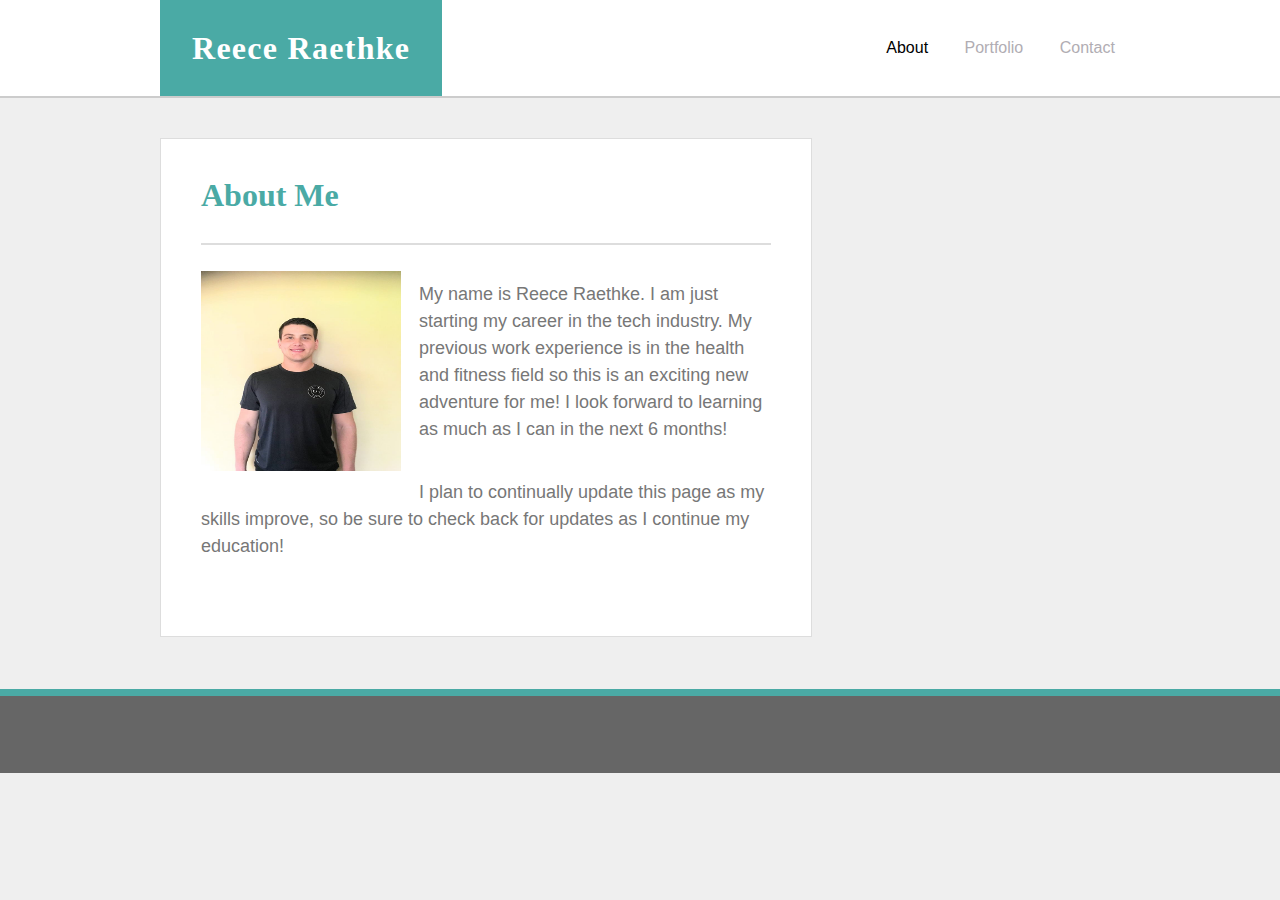
==== index.html @ 4216e76f "copied files from basic portfolio" ====
<!DOCTYPE html>
<html lang="en">
<head>
	<meta charset="UTF-8">
	<title>Reece Raethke / About Me</title>
	<link rel="stylesheet" href="./assets/reset.css">
	<link rel="stylesheet" href="./assets/style.css">
</head>
<body>

	<header>
		<div class="container">
			<div class="name">
				<div class="logo">Reece Raethke</div>
			</div>
			<nav class="nav">
				<ul>
					<li><a href="#" class="active">About</a></li>
					<li><a href="portfolio.html">Portfolio</a></li>
					<li><a href="contact.html">Contact</a></li>
				</ul>
			</nav>
		</div>
	</header>
	
	<div class="content">
        <div class="main">
			<h1 class="page-title">About Me</h1>
			<p>
                <img class="reece-pic" src="./assets/reece.jpg" alt="Photo of Reece Raethke">
			</p>
			<p>
                My name is Reece Raethke. I am just starting my career in the tech industry. My previous work experience is in the health and fitness field so this is an exciting new adventure for me! I look forward to learning as much as I can in the next 6 months!
			</p>
			<p>
                I plan to continually update this page as my skills improve, so be sure to check back for updates as I continue my education!
            </p>
            
		</div>		
    </div>



	<footer>

	</footer>

</body>
</html>
---- assets/style.css ----
html {
	position: relative;
}
html, body {
	font-family: Arial, 'Helvetica Neue', Helvetica, sans-serif;
	color: #777777;
	background-color: #efefef;
	background: #efefef url("../images/shattered.png");
}

h1, h2, h3, h4, h5, h6 {
	font-family: 'Georgia', Times, 'Times New Roman', serif;
	color: #4aaaa5;
}

a {
	text-decoration: none;
}

h1 {
	font-size: 2em;
}

h2 {
	font-size: 1.5em;
}

header {
	width: 100%;
	height: auto;
	border-bottom: 2px solid #cccccc;
	background-color: #ffffff;
}

header .container {
	width: 960px;
	margin: 0 auto;
}

.name, .nav {
	display: inline-block;
    vertical-align: middle;
    margin: 0;
    padding: 0;
}

.name {
	width: 50%;
}

.logo {
	display: inline-block;
	font-family: 'Georgia', Times, 'Times New Roman', serif;
	font-weight: bold;
	font-size: 2em;
	letter-spacing: 0.04em;
	background-color: #4aaaa5;
	color: #ffffff;
	padding: 1em;
	width: auto;
}


.nav {
	width: 49%;
	text-align: right;
	color: #b1adb3;
	font-weight: normal;
}

.nav ul li {
	display: inline-block;
	padding-left: 1em;
	margin-left: 1em;
}

.nav ul li a {
	color: #b1adb3;
	text-decoration: none;
	-webkit-transition: color .4s;
	transition: color .4s;
}

.nav ul li a:hover {
	color: #4aaaa5;
}

.nav ul li a.active {
	color: #000000;
}

.content {
	width: 960px;
	clear: both;
	margin: 0 auto 6em auto;
}

.main {
	display: inline-block;
	width: 570px;
	margin: 40px 0;
	padding: 40px;
	background-color: #ffffff;
	border: 1px solid #dddddd;
}

.main h1 {
	font-size: 2em;
	font-weight: bold;
	padding-bottom: 1em;
	margin-bottom: 0.8em;
	border-bottom: 2px solid #dddddd;
}

.main p {
	font-size: 18px;
	line-height: 1.5em;
	margin-bottom: 2em;
}

img.reece-pic {
	float: left;
	padding: 0 1em 1em 0;
	width: 200px;
	height: 200px;
}

.portfolio-item {
	display: inline-block;
	position: relative;
	width: 270px;
	height: 200px;
}

.portfolio-item:nth-child(even) {
	margin-left: 25px;
}

.item-name {
	position: relative;
	top: -100px;
	text-align: center;
	background-color: #4aaaa5;
	padding: 1em;
	color: #ffffff;
	z-index: 1000;
}

.contact {
	width: 540px;
}

.contact label {
	display: block;
	padding-bottom: 0.5em;
}

.contact input, .contact textarea {
	width: 100%;
	border: 1px solid #cccccc;
	margin-bottom: 1.5em;
	padding: 1em;
	font-size: .9em;
}

.contact input::-webkit-input-placeholder, .contact textarea::-webkit-input-placeholder {
    color: #cccccc;
}

.contact input::-moz-placeholder, .contact textarea::-moz-placeholder {
    color: #cccccc;
}

.contact input::-ms-placeholder, .contact textarea::-ms-placeholder {
    color: #cccccc;
}

.contact input::placeholder, .contact textarea::placeholder {
    color: #cccccc;
}

.contact input[type="submit"] {
	width: auto;
	background-color: #4aaaa5;
	color: #ffffff;
	border: none;
	padding: 1em 2em;
	font-size: 1em;
}

footer {
	position: absolute;
	left: 0;
	bottom: 0;
	width: 100%;
	padding: 3em;
	text-align: center;
	font-size: 0.8em;
	color: #cccccc;
	background-color: #666666;
	border-top: 7px solid #4aaaa5;
}
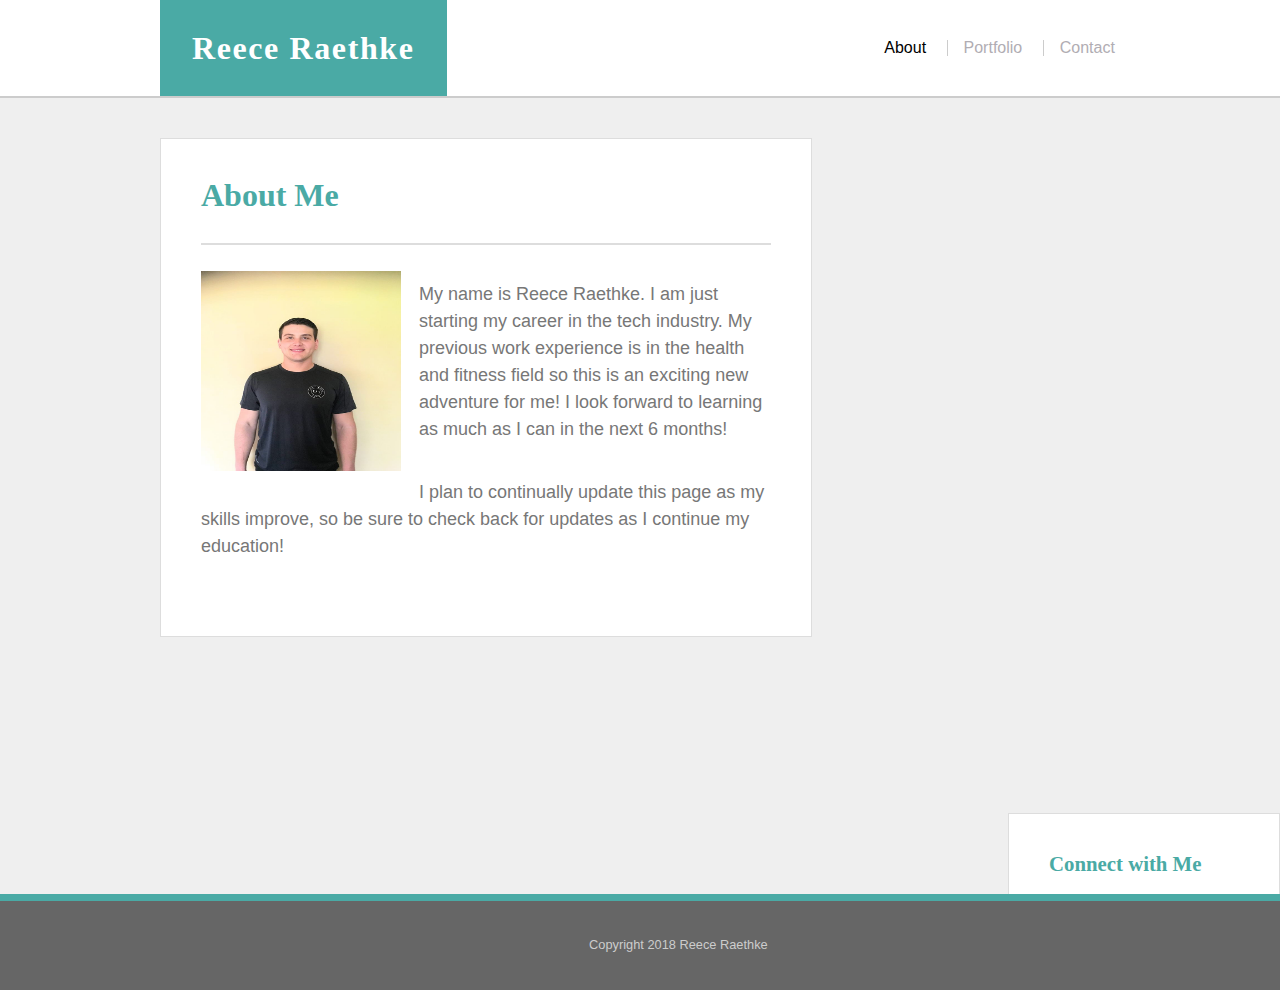
==== commit 29e5fbfe: "added 981 and 980 css sheets" ====
--- a/index.html
+++ b/index.html
@@ -39,11 +39,21 @@
 		</div>		
     </div>
 
-
-
-	<footer>
-
-	</footer>
-
-</body>
-</html>+	<div class="sidebar">
+			<h2 class="sidebar-title">Connect with Me</h2>
+			<ul class="social">
+				<li><a href="https://github.com"><img src="./assets/images/github.png" alt="GitHub"></a></li>
+				<li><a href="https://www.linkedin.com"><img src="./assets/images/linkedin.png" alt="LinkedIn"></a></li>
+				<li><a href="https://twitter.com"><img src="./assets/images/twitter.png" alt="Twitter"></a></li>
+			</ul>
+		</div> <!-- .sidebar -->
+	
+	</div> <!-- .content -->
+	
+	
+		<footer>
+			Copyright 2018 Reece Raethke
+		</footer>
+	
+	</body>
+	</html>--- a/assets/style.css
+++ b/assets/style.css
@@ -1,202 +1,6 @@
-html {
-	position: relative;
-}
-html, body {
-	font-family: Arial, 'Helvetica Neue', Helvetica, sans-serif;
-	color: #777777;
-	background-color: #efefef;
-	background: #efefef url("../images/shattered.png");
-}
+/* 980+ */
+@import url("981.css");
 
-h1, h2, h3, h4, h5, h6 {
-	font-family: 'Georgia', Times, 'Times New Roman', serif;
-	color: #4aaaa5;
-}
+/* 769-980 */
+@import url("980.css") only screen and (max-width: 980px);
 
-a {
-	text-decoration: none;
-}
-
-h1 {
-	font-size: 2em;
-}
-
-h2 {
-	font-size: 1.5em;
-}
-
-header {
-	width: 100%;
-	height: auto;
-	border-bottom: 2px solid #cccccc;
-	background-color: #ffffff;
-}
-
-header .container {
-	width: 960px;
-	margin: 0 auto;
-}
-
-.name, .nav {
-	display: inline-block;
-    vertical-align: middle;
-    margin: 0;
-    padding: 0;
-}
-
-.name {
-	width: 50%;
-}
-
-.logo {
-	display: inline-block;
-	font-family: 'Georgia', Times, 'Times New Roman', serif;
-	font-weight: bold;
-	font-size: 2em;
-	letter-spacing: 0.04em;
-	background-color: #4aaaa5;
-	color: #ffffff;
-	padding: 1em;
-	width: auto;
-}
-
-
-.nav {
-	width: 49%;
-	text-align: right;
-	color: #b1adb3;
-	font-weight: normal;
-}
-
-.nav ul li {
-	display: inline-block;
-	padding-left: 1em;
-	margin-left: 1em;
-}
-
-.nav ul li a {
-	color: #b1adb3;
-	text-decoration: none;
-	-webkit-transition: color .4s;
-	transition: color .4s;
-}
-
-.nav ul li a:hover {
-	color: #4aaaa5;
-}
-
-.nav ul li a.active {
-	color: #000000;
-}
-
-.content {
-	width: 960px;
-	clear: both;
-	margin: 0 auto 6em auto;
-}
-
-.main {
-	display: inline-block;
-	width: 570px;
-	margin: 40px 0;
-	padding: 40px;
-	background-color: #ffffff;
-	border: 1px solid #dddddd;
-}
-
-.main h1 {
-	font-size: 2em;
-	font-weight: bold;
-	padding-bottom: 1em;
-	margin-bottom: 0.8em;
-	border-bottom: 2px solid #dddddd;
-}
-
-.main p {
-	font-size: 18px;
-	line-height: 1.5em;
-	margin-bottom: 2em;
-}
-
-img.reece-pic {
-	float: left;
-	padding: 0 1em 1em 0;
-	width: 200px;
-	height: 200px;
-}
-
-.portfolio-item {
-	display: inline-block;
-	position: relative;
-	width: 270px;
-	height: 200px;
-}
-
-.portfolio-item:nth-child(even) {
-	margin-left: 25px;
-}
-
-.item-name {
-	position: relative;
-	top: -100px;
-	text-align: center;
-	background-color: #4aaaa5;
-	padding: 1em;
-	color: #ffffff;
-	z-index: 1000;
-}
-
-.contact {
-	width: 540px;
-}
-
-.contact label {
-	display: block;
-	padding-bottom: 0.5em;
-}
-
-.contact input, .contact textarea {
-	width: 100%;
-	border: 1px solid #cccccc;
-	margin-bottom: 1.5em;
-	padding: 1em;
-	font-size: .9em;
-}
-
-.contact input::-webkit-input-placeholder, .contact textarea::-webkit-input-placeholder {
-    color: #cccccc;
-}
-
-.contact input::-moz-placeholder, .contact textarea::-moz-placeholder {
-    color: #cccccc;
-}
-
-.contact input::-ms-placeholder, .contact textarea::-ms-placeholder {
-    color: #cccccc;
-}
-
-.contact input::placeholder, .contact textarea::placeholder {
-    color: #cccccc;
-}
-
-.contact input[type="submit"] {
-	width: auto;
-	background-color: #4aaaa5;
-	color: #ffffff;
-	border: none;
-	padding: 1em 2em;
-	font-size: 1em;
-}
-
-footer {
-	position: absolute;
-	left: 0;
-	bottom: 0;
-	width: 100%;
-	padding: 3em;
-	text-align: center;
-	font-size: 0.8em;
-	color: #cccccc;
-	background-color: #666666;
-	border-top: 7px solid #4aaaa5;
-}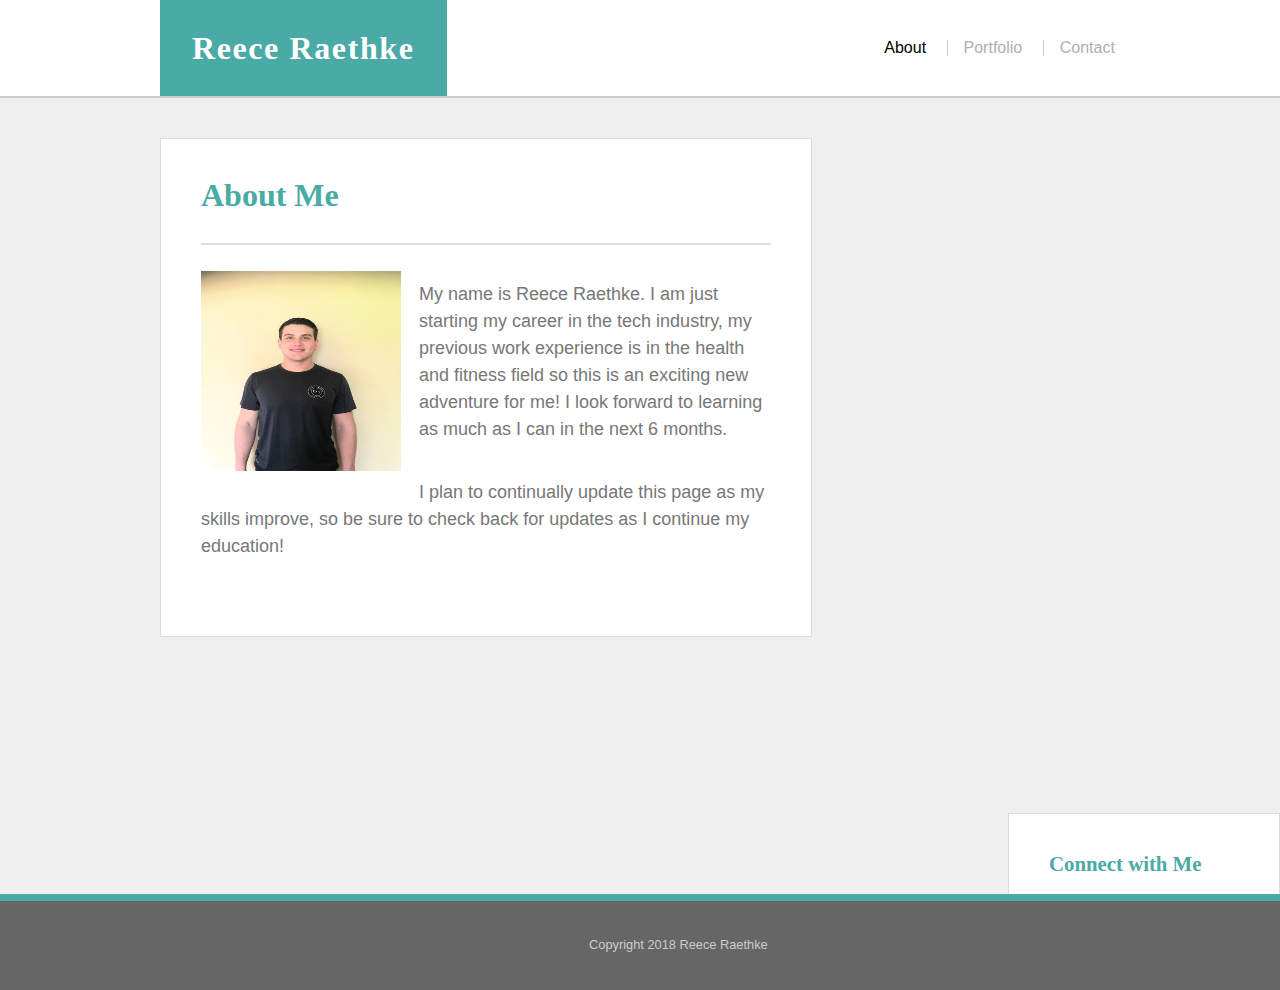
==== commit 453246e8: "added style sheet for 640" ====
--- a/index.html
+++ b/index.html
@@ -30,7 +30,7 @@
                 <img class="reece-pic" src="./assets/reece.jpg" alt="Photo of Reece Raethke">
 			</p>
 			<p>
-                My name is Reece Raethke. I am just starting my career in the tech industry. My previous work experience is in the health and fitness field so this is an exciting new adventure for me! I look forward to learning as much as I can in the next 6 months!
+                My name is Reece Raethke. I am just starting my career in the tech industry, my previous work experience is in the health and fitness field so this is an exciting new adventure for me! I look forward to learning as much as I can in the next 6 months.
 			</p>
 			<p>
                 I plan to continually update this page as my skills improve, so be sure to check back for updates as I continue my education!
--- a/assets/style.css
+++ b/assets/style.css
@@ -4,3 +4,8 @@
 /* 769-980 */
 @import url("980.css") only screen and (max-width: 980px);
 
+/* 641-768 */
+@import url("768.css") only screen and (max-width: 768px);
+
+/* <640 */
+@import url("640.css") only screen and (max-width: 640px);